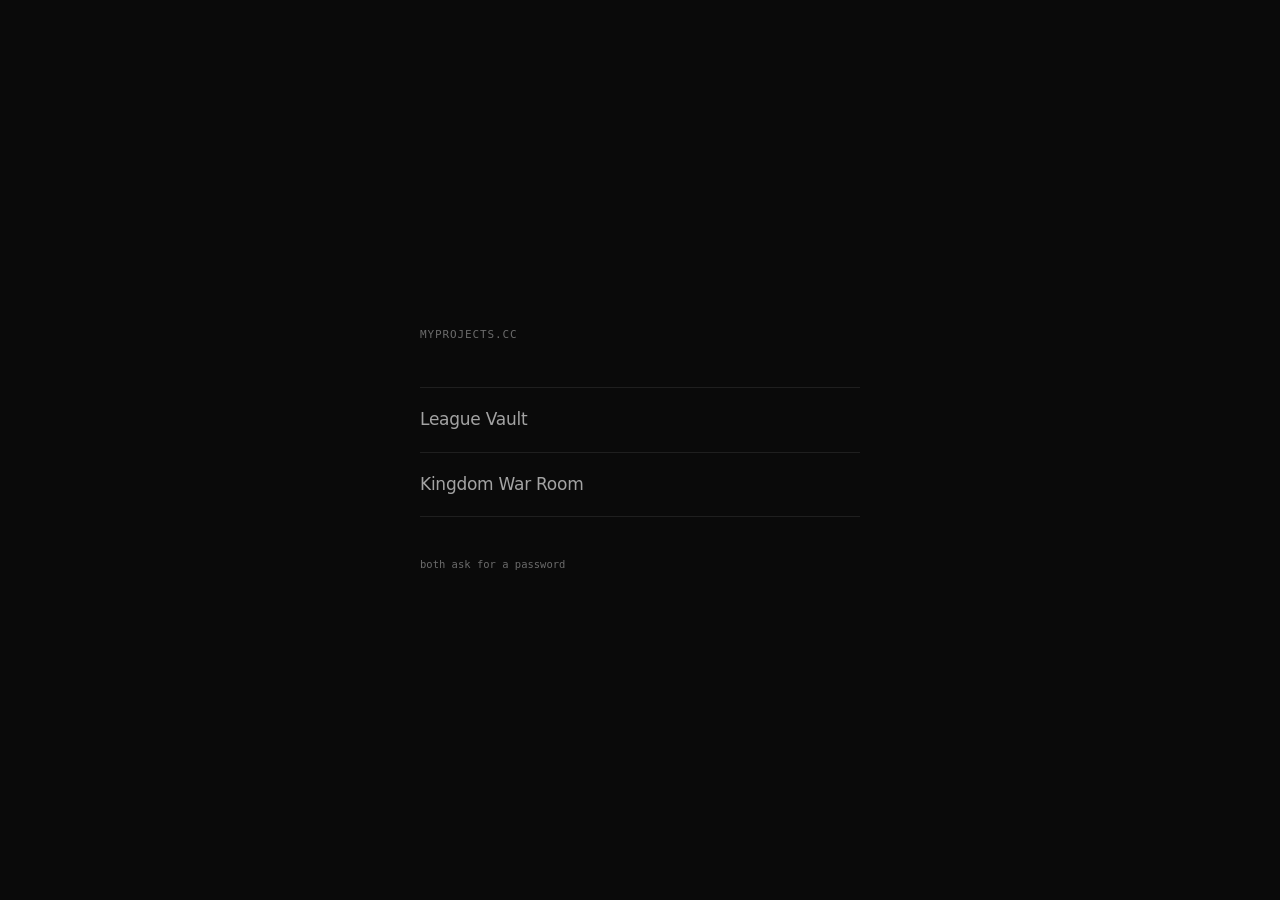
==== site/index.html @ c6d2e0a8 "Initial commit: myprojects-site myprojects.cc server bundle: Caddy front end plus the League Vault a" ====
<!doctype html>
<html lang="en">
<head>
<meta charset="utf-8">
<meta name="viewport" content="width=device-width, initial-scale=1">
<meta name="robots" content="noindex, nofollow, noarchive">
<meta name="referrer" content="no-referrer">
<title>myprojects</title>
<link rel="icon" href="data:image/svg+xml,<svg xmlns='http://www.w3.org/2000/svg' viewBox='0 0 32 32'><rect width='32' height='32' fill='%230a0a0a'/><rect x='14' y='14' width='4' height='4' fill='%23fafafa'/></svg>">
<style>
  :root{
    --bg:#0a0a0a;
    --line:#1f1f1f;
    --text:#fafafa;
    --muted:#a3a3a3;
    --faint:#6b6b6b;
    --sans:ui-sans-serif,-apple-system,"Segoe UI",Inter,Roboto,system-ui,sans-serif;
    --mono:ui-monospace,"SF Mono","Cascadia Mono",Consolas,monospace;
  }
  *{box-sizing:border-box}
  body{
    margin:0;background:var(--bg);color:var(--text);font-family:var(--sans);
    font-size:15px;line-height:1.5;-webkit-font-smoothing:antialiased;
    min-height:100dvh;display:flex;align-items:center;justify-content:center;
    padding:32px 24px;
  }
  main{width:100%;max-width:440px}

  .mark{font-family:var(--mono);font-size:11px;color:var(--faint);
        letter-spacing:.08em;margin:0 0 44px;text-transform:uppercase}

  a.row{
    display:flex;align-items:baseline;justify-content:space-between;gap:20px;
    text-decoration:none;color:var(--muted);padding:19px 0;
    border-top:1px solid var(--line);
    transition:color .18s ease,padding-left .18s ease;
  }
  a.row:last-of-type{border-bottom:1px solid var(--line)}
  a.row:hover,a.row:focus-visible{color:var(--text);padding-left:7px;outline:none}

  .name{font-size:17px;font-weight:500;letter-spacing:-.015em;color:inherit}
  .at{font-family:var(--mono);font-size:11px;color:var(--faint);
      opacity:0;transform:translateX(-5px);
      transition:opacity .18s ease,transform .18s ease}
  a.row:hover .at,a.row:focus-visible .at{opacity:1;transform:none}

  footer{margin-top:40px;font-family:var(--mono);font-size:10.5px;color:var(--faint)}

  .in{opacity:0;animation:in .5s ease forwards}
  @keyframes in{to{opacity:1}}
  @media (prefers-reduced-motion:reduce){
    .in{animation:none;opacity:1}
    a.row,.at{transition:none}
  }
</style>
</head>
<body>
  <main>
    <p class="mark in">myprojects.cc</p>

    <a class="row in" style="animation-delay:.06s" href="https://lol.myprojects.cc/">
      <span class="name">League Vault</span>
      <span class="at">lol</span>
    </a>

    <a class="row in" style="animation-delay:.12s" href="https://rok.myprojects.cc/">
      <span class="name">Kingdom War Room</span>
      <span class="at">rok</span>
    </a>

    <footer class="in" style="animation-delay:.2s">both ask for a password</footer>
  </main>
</body>
</html>
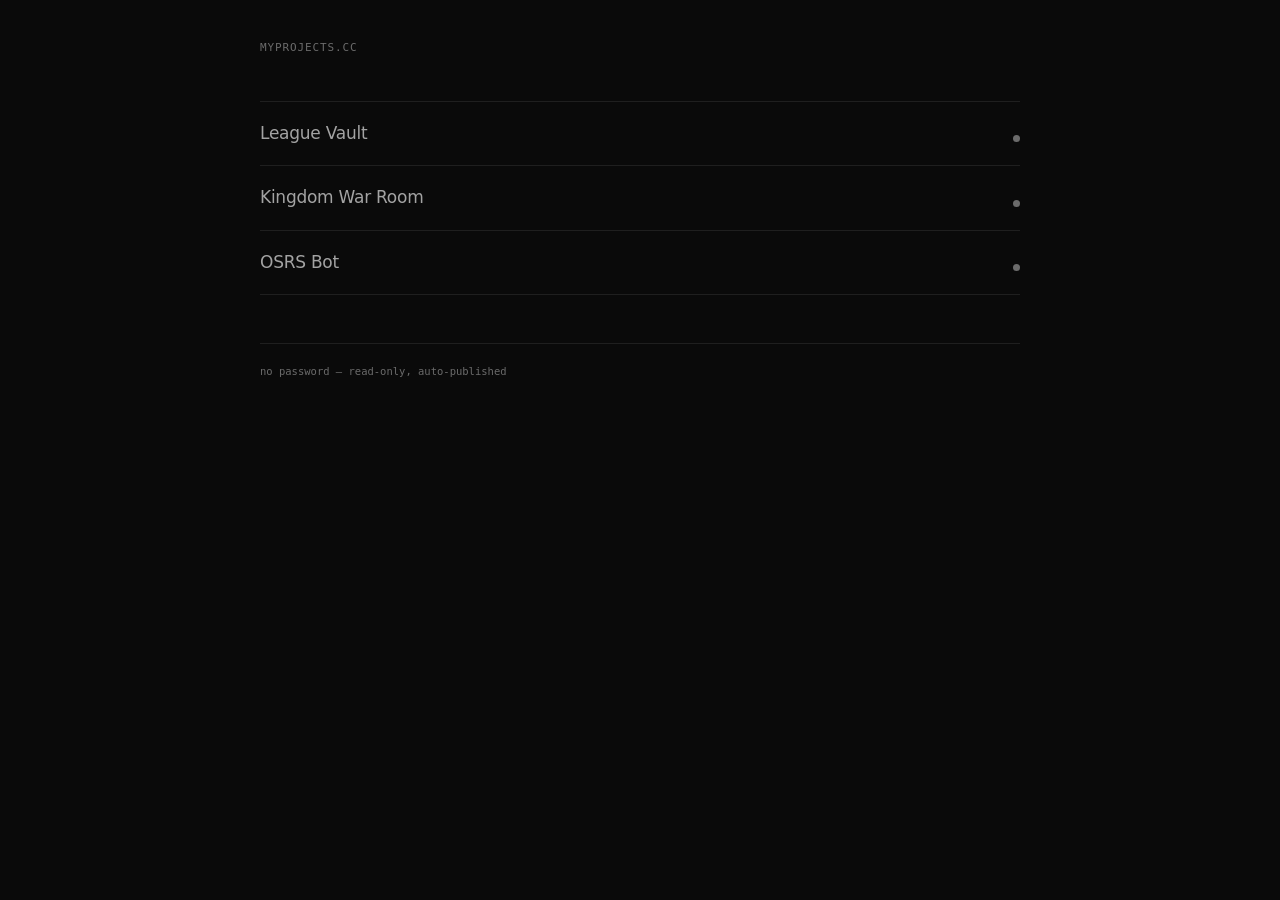
==== commit 9e994f09: "Redo site as a password-free static hub driven by a JSON data contract Replace the Caddy + basic_aut" ====
--- a/site/index.html
+++ b/site/index.html
@@ -1,5 +1,5 @@
 <!doctype html>
-<html lang="en">
+<html lang="en" data-theme="dark">
 <head>
 <meta charset="utf-8">
 <meta name="viewport" content="width=device-width, initial-scale=1">
@@ -7,68 +7,57 @@
 <meta name="referrer" content="no-referrer">
 <title>myprojects</title>
 <link rel="icon" href="data:image/svg+xml,<svg xmlns='http://www.w3.org/2000/svg' viewBox='0 0 32 32'><rect width='32' height='32' fill='%230a0a0a'/><rect x='14' y='14' width='4' height='4' fill='%23fafafa'/></svg>">
-<style>
-  :root{
-    --bg:#0a0a0a;
-    --line:#1f1f1f;
-    --text:#fafafa;
-    --muted:#a3a3a3;
-    --faint:#6b6b6b;
-    --sans:ui-sans-serif,-apple-system,"Segoe UI",Inter,Roboto,system-ui,sans-serif;
-    --mono:ui-monospace,"SF Mono","Cascadia Mono",Consolas,monospace;
-  }
-  *{box-sizing:border-box}
-  body{
-    margin:0;background:var(--bg);color:var(--text);font-family:var(--sans);
-    font-size:15px;line-height:1.5;-webkit-font-smoothing:antialiased;
-    min-height:100dvh;display:flex;align-items:center;justify-content:center;
-    padding:32px 24px;
-  }
-  main{width:100%;max-width:440px}
-
-  .mark{font-family:var(--mono);font-size:11px;color:var(--faint);
-        letter-spacing:.08em;margin:0 0 44px;text-transform:uppercase}
-
-  a.row{
-    display:flex;align-items:baseline;justify-content:space-between;gap:20px;
-    text-decoration:none;color:var(--muted);padding:19px 0;
-    border-top:1px solid var(--line);
-    transition:color .18s ease,padding-left .18s ease;
-  }
-  a.row:last-of-type{border-bottom:1px solid var(--line)}
-  a.row:hover,a.row:focus-visible{color:var(--text);padding-left:7px;outline:none}
-
-  .name{font-size:17px;font-weight:500;letter-spacing:-.015em;color:inherit}
-  .at{font-family:var(--mono);font-size:11px;color:var(--faint);
-      opacity:0;transform:translateX(-5px);
-      transition:opacity .18s ease,transform .18s ease}
-  a.row:hover .at,a.row:focus-visible .at{opacity:1;transform:none}
-
-  footer{margin-top:40px;font-family:var(--mono);font-size:10.5px;color:var(--faint)}
-
-  .in{opacity:0;animation:in .5s ease forwards}
-  @keyframes in{to{opacity:1}}
-  @media (prefers-reduced-motion:reduce){
-    .in{animation:none;opacity:1}
-    a.row,.at{transition:none}
-  }
-</style>
+<link rel="stylesheet" href="assets/style.css">
 </head>
 <body>
-  <main>
-    <p class="mark in">myprojects.cc</p>
+  <main class="wrap">
+    <div class="bar"><p class="mark in">myprojects.cc</p></div>
 
-    <a class="row in" style="animation-delay:.06s" href="https://lol.myprojects.cc/">
-      <span class="name">League Vault</span>
-      <span class="at">lol</span>
-    </a>
+    <nav class="rows">
+      <a class="row in" style="animation-delay:.06s" href="league/">
+        <span class="name">League Vault</span>
+        <span class="meta"><span class="sub" data-sub></span><span class="dot" data-dot></span></span>
+      </a>
+      <a class="row in" style="animation-delay:.12s" href="warroom/">
+        <span class="name">Kingdom War Room</span>
+        <span class="meta"><span class="sub" data-sub></span><span class="dot" data-dot></span></span>
+      </a>
+      <a class="row in" style="animation-delay:.18s" href="osrs/">
+        <span class="name">OSRS Bot</span>
+        <span class="meta"><span class="sub" data-sub></span><span class="dot" data-dot></span></span>
+      </a>
+    </nav>
 
-    <a class="row in" style="animation-delay:.12s" href="https://rok.myprojects.cc/">
-      <span class="name">Kingdom War Room</span>
-      <span class="at">rok</span>
-    </a>
+    <footer class="in" style="animation-delay:.24s">
+      <span>no password — read-only, auto-published</span>
+    </footer>
+  </main>
 
-    <footer class="in" style="animation-delay:.2s">both ask for a password</footer>
-  </main>
+<script>
+// Light up each row with its project's live status + a one-word summary.
+const DAY = 864e5;
+const slugs = ["league", "warroom", "osrs"];
+function statusOf(d){
+  const t = Date.parse(d.updated);
+  const old = !Number.isNaN(t) && Date.now()-t > DAY;
+  if (d.status === "offline") return "offline";
+  return old ? "stale" : (d.status || "ok");
+}
+function ago(iso){
+  const t = Date.parse(iso); if (Number.isNaN(t)) return "";
+  const s = Math.max(0, Date.now()-t)/1000;
+  if (s<3600) return Math.round(s/60)+"m"; if (s<86400) return Math.round(s/3600)+"h";
+  return Math.round(s/86400)+"d";
+}
+document.querySelectorAll("a.row").forEach((row, i) => {
+  const dot = row.querySelector("[data-dot]");
+  const sub = row.querySelector("[data-sub]");
+  fetch(`data/${slugs[i]}.json`, {cache:"no-store"})
+    .then(r => r.ok ? r.json() : Promise.reject())
+    .then(d => { const st = statusOf(d); dot.className = "dot "+st;
+                 sub.textContent = st === "offline" ? "" : ago(d.updated); })
+    .catch(() => { dot.className = "dot offline"; });
+});
+</script>
 </body>
 </html>
--- a/site/assets/style.css
+++ b/site/assets/style.css
@@ -0,0 +1,110 @@
+:root{
+  --bg:#0a0a0a;
+  --bg-2:#0f0f12;
+  --panel:#101014;
+  --line:#1f1f1f;
+  --line-soft:#191919;
+  --text:#fafafa;
+  --muted:#a3a3a3;
+  --faint:#6b6b6b;
+  --ok:#4ade80;
+  --stale:#fbbf24;
+  --offline:#6b6b6b;
+  --sans:ui-sans-serif,-apple-system,"Segoe UI",Inter,Roboto,system-ui,sans-serif;
+  --mono:ui-monospace,"SF Mono","Cascadia Mono",Consolas,monospace;
+}
+*{box-sizing:border-box}
+html,body{height:100%}
+body{
+  margin:0;background:var(--bg);color:var(--text);font-family:var(--sans);
+  font-size:15px;line-height:1.5;-webkit-font-smoothing:antialiased;
+  min-height:100dvh;padding:40px 24px;
+}
+a{color:inherit}
+.wrap{width:100%;max-width:760px;margin:0 auto}
+
+/* top bar / back link */
+.bar{display:flex;align-items:center;gap:16px;margin:0 0 40px}
+.mark{font-family:var(--mono);font-size:11px;color:var(--faint);
+      letter-spacing:.08em;text-transform:uppercase;margin:0}
+.back{display:inline-flex;align-items:center;gap:7px;text-decoration:none;
+      font-family:var(--mono);font-size:11px;color:var(--faint);
+      transition:color .18s ease}
+.back:hover{color:var(--text)}
+
+/* hub front page rows */
+.rows{margin:44px 0 0}
+a.row{
+  display:flex;align-items:baseline;justify-content:space-between;gap:20px;
+  text-decoration:none;color:var(--muted);padding:19px 0;
+  border-top:1px solid var(--line);
+  transition:color .18s ease,padding-left .18s ease;
+}
+a.row:last-of-type{border-bottom:1px solid var(--line)}
+a.row:hover,a.row:focus-visible{color:var(--text);padding-left:7px;outline:none}
+.row .name{font-size:17px;font-weight:500;letter-spacing:-.015em;color:inherit}
+.row .meta{display:flex;align-items:center;gap:12px}
+.row .sub{font-family:var(--mono);font-size:11px;color:var(--faint)}
+
+/* status dot */
+.dot{width:7px;height:7px;border-radius:50%;flex:none;background:var(--offline)}
+.dot.ok{background:var(--ok)}
+.dot.stale{background:var(--stale)}
+.dot.offline{background:var(--offline)}
+
+/* project page header */
+.head{margin:0 0 8px}
+.head h1{font-size:26px;letter-spacing:-.02em;margin:0 0 6px}
+.summary{color:var(--muted);margin:0}
+.stamp{font-family:var(--mono);font-size:11px;color:var(--faint);
+       margin:14px 0 0;display:flex;align-items:center;gap:8px}
+
+/* stat tiles */
+.stats{display:grid;grid-template-columns:repeat(auto-fit,minmax(120px,1fr));
+       gap:1px;background:var(--line);border:1px solid var(--line);
+       border-radius:12px;overflow:hidden;margin:32px 0}
+.tile{background:var(--panel);padding:18px 16px}
+.tile .v{font-size:22px;font-weight:600;letter-spacing:-.02em}
+.tile .l{font-family:var(--mono);font-size:10.5px;color:var(--faint);
+         text-transform:uppercase;letter-spacing:.06em;margin-top:6px}
+.tile .h{font-size:11px;color:var(--faint);margin-top:4px}
+
+/* sections / tables */
+.section{margin:32px 0}
+.section h2{font-size:13px;font-family:var(--mono);color:var(--muted);
+            text-transform:uppercase;letter-spacing:.06em;margin:0 0 12px}
+table{width:100%;border-collapse:collapse;font-size:14px}
+th,td{text-align:left;padding:10px 12px;border-bottom:1px solid var(--line-soft)}
+th{font-family:var(--mono);font-size:10.5px;color:var(--faint);
+   text-transform:uppercase;letter-spacing:.05em;font-weight:500}
+td{color:var(--muted)}
+tbody tr:hover td{color:var(--text)}
+td:not(:first-child),th:not(:first-child){text-align:right;
+  font-variant-numeric:tabular-nums;font-family:var(--mono);font-size:13px}
+
+.note{color:var(--faint);font-size:13px;margin:28px 0 0}
+footer{margin-top:48px;padding-top:20px;border-top:1px solid var(--line);
+       font-family:var(--mono);font-size:10.5px;color:var(--faint);
+       display:flex;justify-content:space-between;gap:16px;flex-wrap:wrap}
+footer a{color:var(--faint);text-decoration:none}
+footer a:hover{color:var(--text)}
+
+.badge{font-family:var(--mono);font-size:10px;text-transform:uppercase;
+       letter-spacing:.05em;padding:2px 7px;border-radius:999px;
+       border:1px solid var(--line)}
+.badge.stale{color:var(--stale);border-color:var(--stale)}
+.badge.offline{color:var(--offline)}
+
+.empty{color:var(--faint);font-size:14px;padding:40px 0}
+
+/* intro animation */
+.in{opacity:0;animation:in .5s ease forwards}
+@keyframes in{to{opacity:1}}
+@media (prefers-reduced-motion:reduce){
+  .in{animation:none;opacity:1}
+  a.row,.at{transition:none}
+}
+@media (max-width:520px){
+  body{padding:28px 18px}
+  .head h1{font-size:22px}
+}
